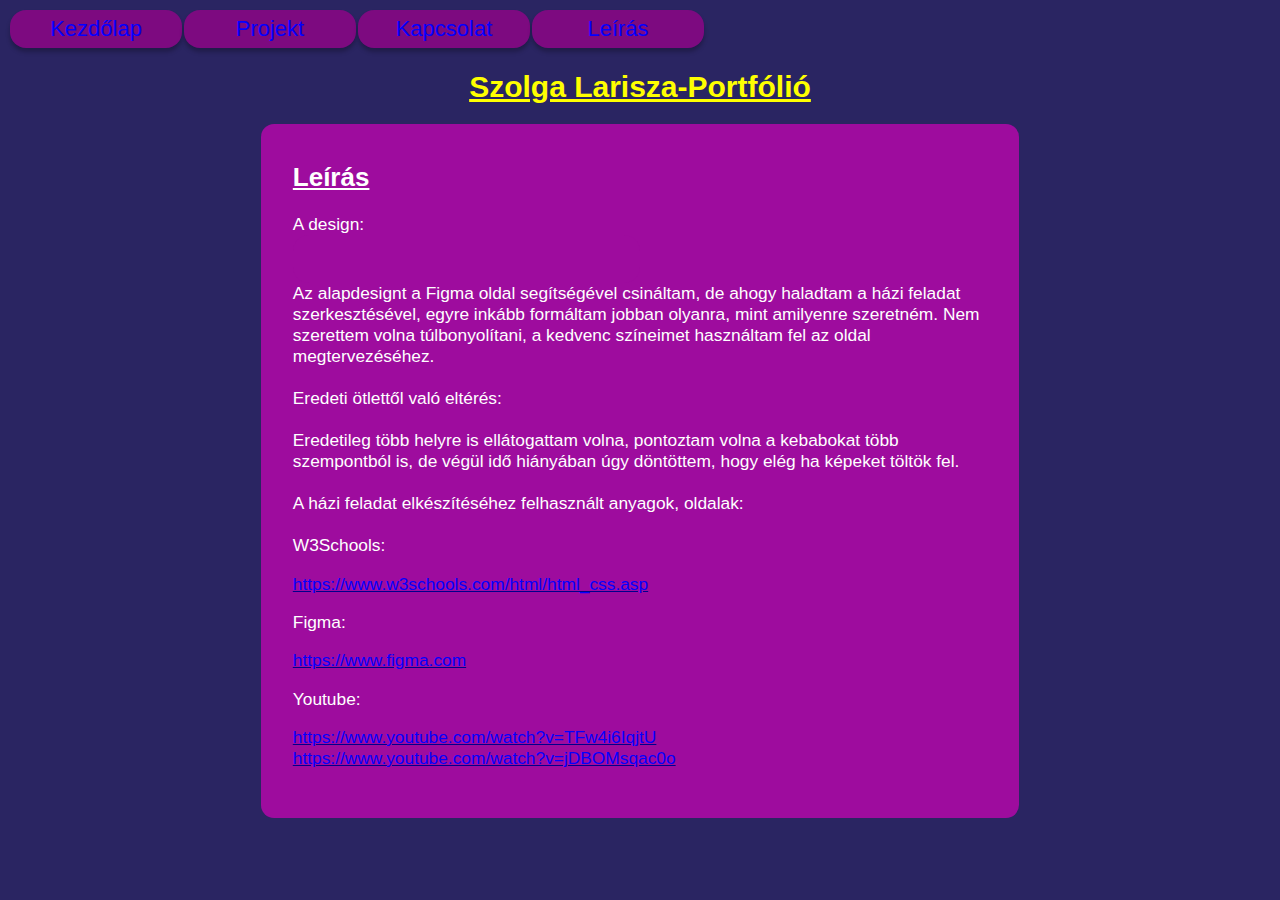
==== leiras.html @ 6f4ce440 "Add files via upload" ====
<!DOCTYPE html>
<html>
  <head>
    <meta charset="utf-8" />

    <title>Portfólió-Leírás</title>
    <link rel="stylesheet" type="text/css" href="stilus.css" />
   <style> a{
        text-decoration: none;
         }

      a:link {
        color: #0400ff;
      }

      a:visited {
        color: #ffffff;
      }
      h1{
        color: yellow;
        font-size: 30px;
        text-decoration: underline;
        text-align: center;
      }
      h2{text-decoration: underline;}
      p{color: darkblue;
        text-decoration:underline;}
    </style>
</head>
<body>
 
<div id="fejlec">
  <header class="fejlec"></header>
  <table>
      <tbody>
          <tr>
            <td class="gomb"><a href="index.html">Kezdőlap</a></td>
            <td class="gomb"><a href="projekt.html">Projekt</a></td>
            <td class="gomb"><a href="kapcsolat.html">Kapcsolat</a></td>
            <td class="gomb"><a href="leiras.html">Leírás</a></td>
          </tr>
      </tbody>
  </table>
</div>
<h1>
  Szolga Larisza-Portfólió
</h1>
<main class="foresz">
<h2>Leírás</h2>
<p1>
  A design:
  <div class="img1">
    <img src="images/kep7.jpg" alt="">
  </div>
  Az alapdesignt a Figma oldal segítségével csináltam, de ahogy haladtam a házi feladat szerkesztésével, egyre inkább formáltam jobban olyanra, mint amilyenre szeretném.
  Nem szerettem volna túlbonyolítani, a kedvenc színeimet használtam fel az oldal megtervezéséhez.
</p1><br><br>
<p1>
  Eredeti ötlettől való eltérés:<br><br>
  Eredetileg több helyre is ellátogattam volna, pontoztam volna a kebabokat több szempontból is, de végül idő hiányában úgy döntöttem, hogy elég ha képeket töltök fel.
</p1>
<br><br>
<p1>A házi feladat elkészítéséhez felhasznált anyagok, oldalak:<br><br>
  W3Schools: </p1>
<p><a href= https://www.w3schools.com/html/html_css.asp>https://www.w3schools.com/html/html_css.asp</a></p>
<p1>Figma: </p1>
<p><a href="https://www.figma.com">https://www.figma.com</a></p>
<p1>Youtube: </p1>
<p><a href="https://www.youtube.com/watch?v=TFw4i6IqjtU">https://www.youtube.com/watch?v=TFw4i6IqjtU</a> <br>
<a href="https://www.youtube.com/watch?v=jDBOMsqac0o">https://www.youtube.com/watch?v=jDBOMsqac0o</a></p>
</main>
</div>
</body>
</html>
---- stilus.css ----
body{
display: grid;
grid-template-areas: "fejlec" "foresz";
grid-template-rows: max-content 1fr max-content;
background-color:#2A2562;
font-size: 13pt;
font-family: 'Trebuchet MS', 'Lucida Sans Unicode', 'Lucida Grande', 'Lucida Sans', Arial, sans-serif;
color: white;
}

main{
    width: 60%;
    border-radius: 13px;
    margin:auto;
    box-sizing: border-box;
    padding: 2rem;
    padding-top: 1rem;
    background-color:rgba(158, 12, 158);}
header{
    font-size: 20pt;
    grid-area: auto;
    position: sticky;
    width: 100%;
    background-color: white;
    color: slateblue;
    }
.gomb{
    width: 170px;
    height: 36px;
    background: #7D0A80;
    box-shadow: 0px 4px 4px rgba(0,0,0,0.25);
    border-radius: 16px;
    margin-top: 0.5rem;
    margin-left: 1rem;
    font-size: 22px;
    align-items: center;
    text-align: center;
    transition: 1;
    border-collapse: separate;
    
}
.gomb:hover{
    cursor: pointer;
    background-color:rgba(158, 12, 158);}
.grid{
    display: grid;
    grid-template-columns: repeat(auto-fit, minmax(20rem, 1fr));
    box-sizing: border-box;
    grid-gap: 4rem;
    margin: 2rem 5%;
    }
    
img{
    max-width: 100%;
    max-height: 100%;
    display: block;
	background-color:rgba(158, 12, 158);
	border-radius: 16px;
	padding: 1.5rem;
    gap:1.5rem;
    }
.img1{
    max-width: 50%;
    max-height: 50%; 
}
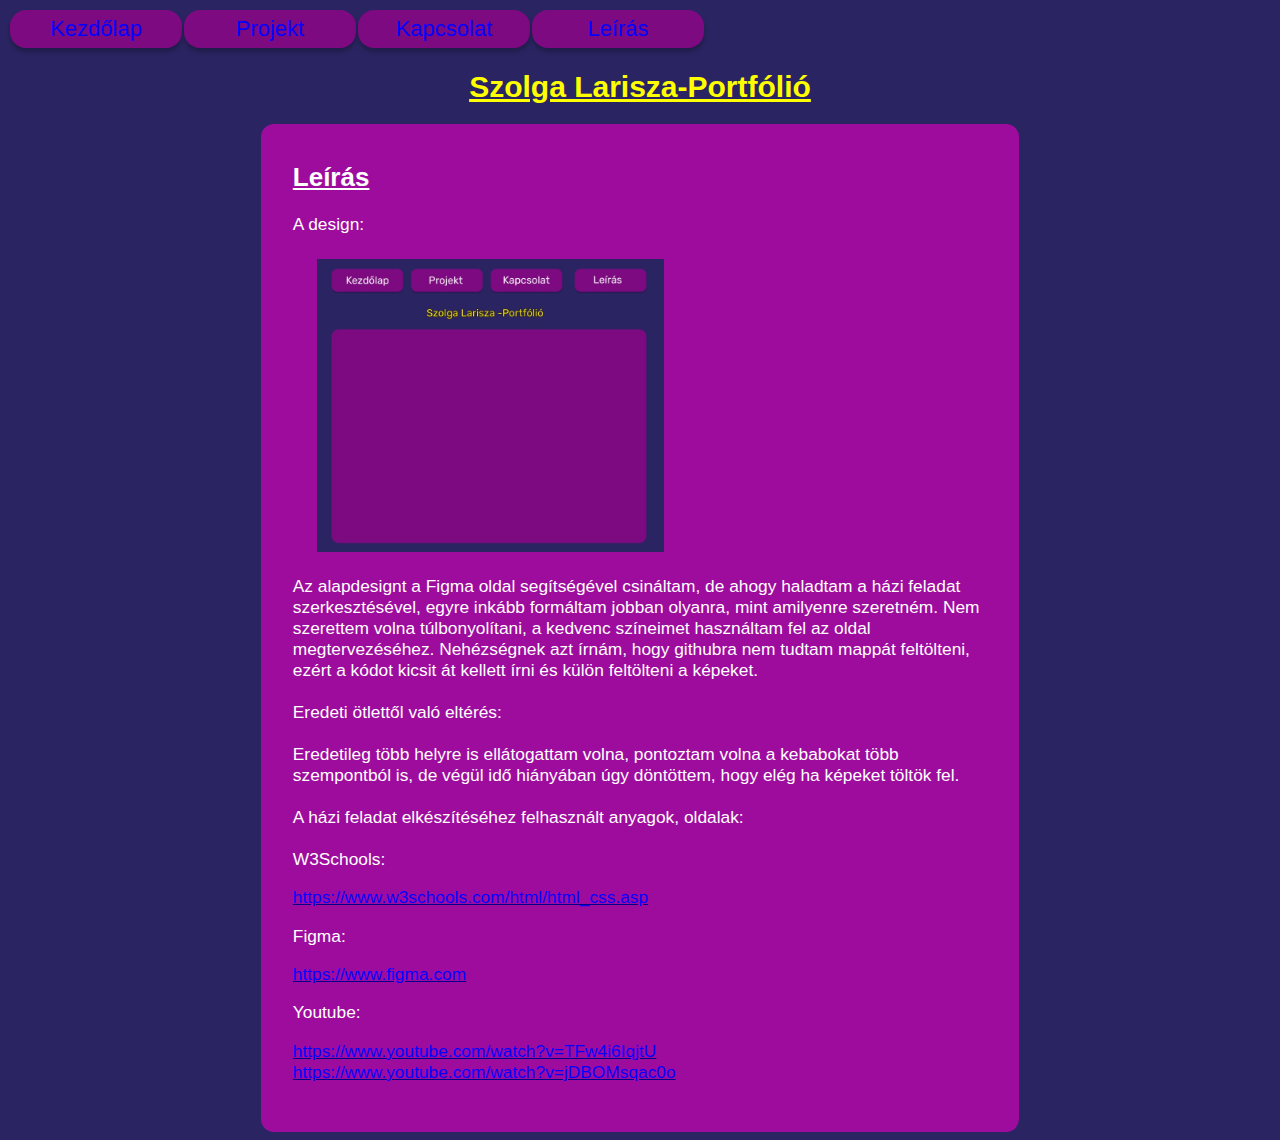
==== commit cd2b3054: "Add files via upload" ====
--- a/leiras.html
+++ b/leiras.html
@@ -50,10 +50,11 @@
 <p1>
   A design:
   <div class="img1">
-    <img src="images/kep7.jpg" alt="">
+    <img src="kep7.jpg" alt="">
   </div>
   Az alapdesignt a Figma oldal segítségével csináltam, de ahogy haladtam a házi feladat szerkesztésével, egyre inkább formáltam jobban olyanra, mint amilyenre szeretném.
   Nem szerettem volna túlbonyolítani, a kedvenc színeimet használtam fel az oldal megtervezéséhez.
+  Nehézségnek azt írnám, hogy githubra nem tudtam mappát feltölteni, ezért a kódot kicsit át kellett írni és külön feltölteni a képeket.
 </p1><br><br>
 <p1>
   Eredeti ötlettől való eltérés:<br><br>
